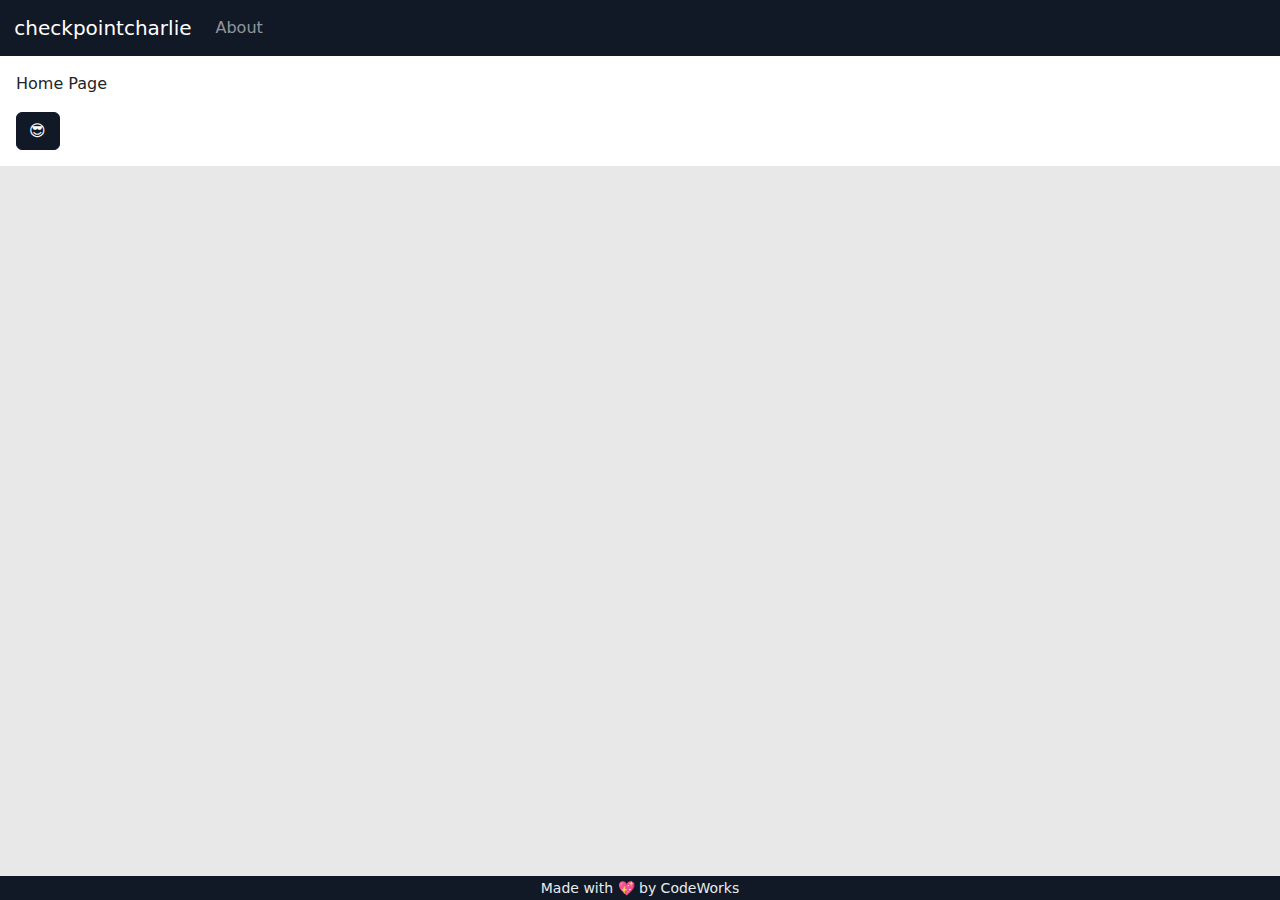
==== index.html @ 3f26b67f "project initialized" ====
<!DOCTYPE html>
<html lang="en">

<head>
  <meta charset="UTF-8">
  <meta name="viewport" content="width=device-width, initial-scale=1.0">
  <meta http-equiv="X-UA-Compatible" content="ie=edge">
  <link rel="icon" href="https://bcw.blob.core.windows.net/public/img/9977764104160066">
  <link rel="stylesheet"
    href="https://cdnjs.cloudflare.com/ajax/libs/MaterialDesign-Webfont/7.0.96/css/materialdesignicons.min.css"
    integrity="sha512-fXnjLwoVZ01NUqS/7G5kAnhXNXat6v7e3M9PhoMHOTARUMCaf5qNO84r5x9AFf5HDzm3rEZD8sb/n6dZ19SzFA=="
    crossorigin="anonymous" referrerpolicy="no-referrer" />
  <link rel="stylesheet" href="assets/style/main.css">
  <link rel="stylesheet" href="assets/style/style.css">
  <title>checkpointcharlie</title>
</head>

<body>
  <!-- SECTION -->
  <header>
    <nav class="navbar navbar-dark navbar-expand bg-dark text-light px-2">
      <a class="navbar-brand" href="#">
        <img src="https://codeworks.blob.core.windows.net/public/assets/img/cw-mark.png" height="45" alt=""
          loading="lazy">
        <span class="ml-2">checkpointcharlie</span>
      </a>
      <button class="navbar-toggler" type="button" data-toggle="collapse" data-target="#navbarNavAltMarkup"
        aria-controls="navbarNavAltMarkup" aria-expanded="false" aria-label="Toggle navigation">
        <span class="navbar-toggler-icon"></span>
      </button>
      <div class="collapse navbar-collapse" id="navbarNavAltMarkup">
        <div class="navbar-nav">
          <!-- NAVLINKS -->
          <a href="#/about" class="nav-link">About</a>
        </div>
      </div>
      <div class="flex-grow-1 justify-content-end align-items-center d-flex" id="authstate"></div>
    </nav>
  </header>

  <!-- SECTION -->
  <main>

    <section id="router-view">
      <!-- primary viewport -->
    </section>

  </main>

  <!-- SECTION -->
  <footer class="bg-dark text-light">
    <div class="text-center no-select">
      <p class="mb-0"><small>Made with 💖 by CodeWorks</small></p>
    </div>
  </footer>

  <script src="https://cdn.jsdelivr.net/npm/axios/dist/axios.min.js"></script>
  <script src="https://cdn.jsdelivr.net/npm/bootstrap@5.2.0/dist/js/bootstrap.bundle.min.js"
    integrity="sha384-A3rJD856KowSb7dwlZdYEkO39Gagi7vIsF0jrRAoQmDKKtQBHUuLZ9AsSv4jD4Xa"
    crossorigin="anonymous"></script>
  <script src="https://cdn.jsdelivr.net/npm/sweetalert2@11.3.10/dist/sweetalert2.all.min.js"
    integrity="sha256-hw7v8jZF/rFEdx1ZHepT4D73AFTHLu/P9kEyrNesRyc=" crossorigin="anonymous"></script>

  <script src="app/App.js" type="module"></script>
</body>

</html>
---- assets/style/style.css ----
/* BASIC STYLES HERE */
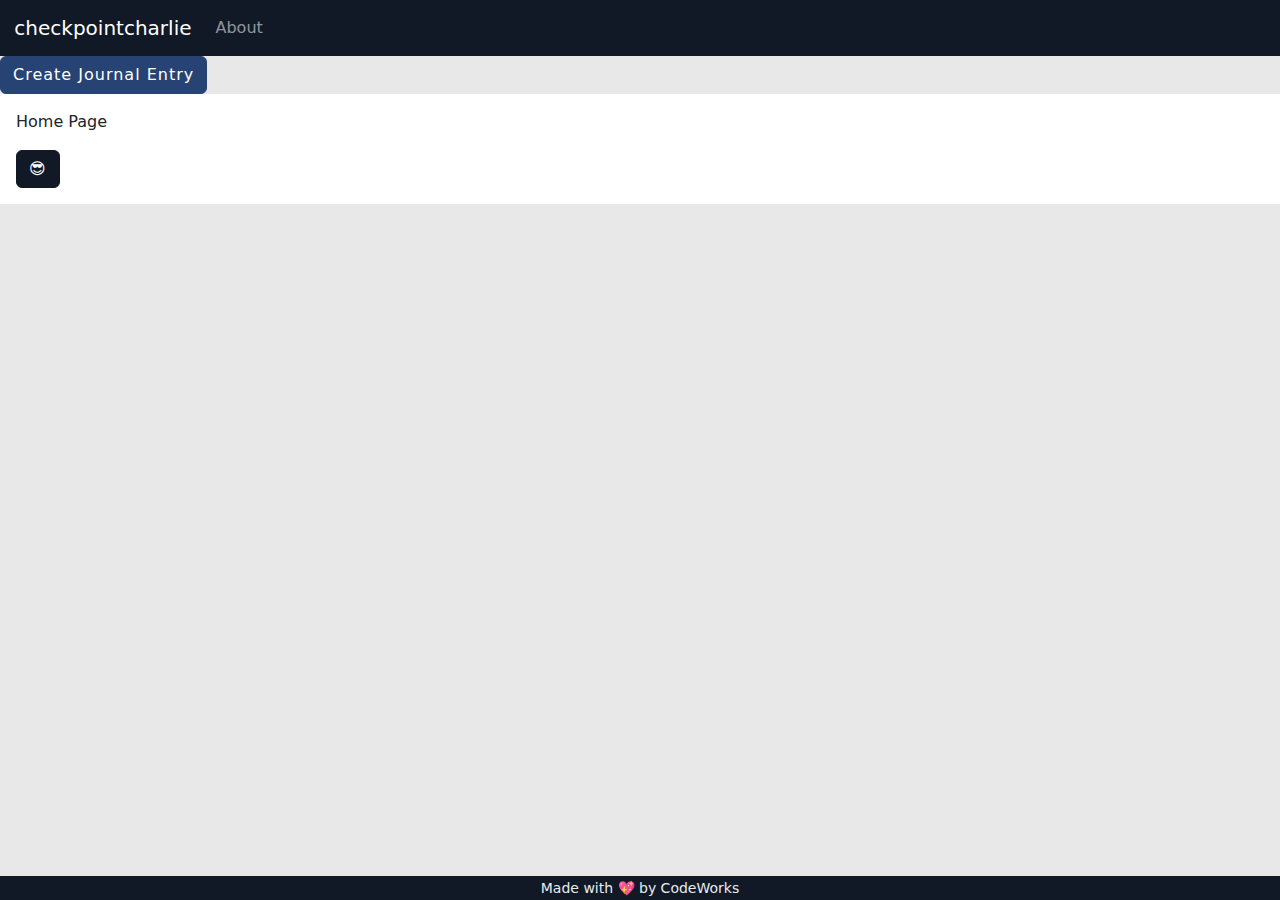
==== commit cf98e7b8: "GAHHH" ====
--- a/index.html
+++ b/index.html
@@ -40,6 +40,38 @@
 
   <!-- SECTION -->
   <main>
+    <button class="btn btn-primary" type="button" data-bs-toggle="offcanvas" data-bs-target="#offcanvasTop"
+      aria-controls="offcanvasTop">Create Journal Entry</button>
+
+
+    <div class="offcanvas offcanvas-top" tabindex="-1" id="offcanvasTop" aria-labelledby="offcanvasTopLabel">
+      <div class="offcanvas-header">
+        <h5 id="offcanvasTopLabel">Create your note!</h5>
+        <button type="button" class="btn-close text-reset" data-bs-dismiss="offcanvas" aria-label="Close"></button>
+      </div>
+      <div class="offcanvas-body container-fluid">
+        <section id="note-list">
+
+        </section>
+        <form class="row" onsubmit="">
+          <div class="col-6 d-flex justify-content-around">
+            <span>Pick a Color! </span> <span>Date</span>
+          </div>
+          <div class="col-3 input-group">
+            <select name="color" id="pick-your-color" class="form-control">
+              <option value="#ff0000">Red</option>
+              <option value="#008000">Green</option>
+              <option value="#ffa500">Orange</option>
+              <option value="#0000ff">Blue</option>
+              <option value="#800080">Purple</option>
+            </select>
+            <input type="date" name="noteDate" id="note-reported-date" class="form-control">
+          </div>
+          <button class="btn btn-success">Submit Changes</button>
+        </form>
+        ...
+      </div>
+    </div>
 
     <section id="router-view">
       <!-- primary viewport -->
--- a/assets/style/style.css
+++ b/assets/style/style.css
@@ -1 +1,4 @@
 /* BASIC STYLES HERE */
+fart {
+    color: #800080;
+}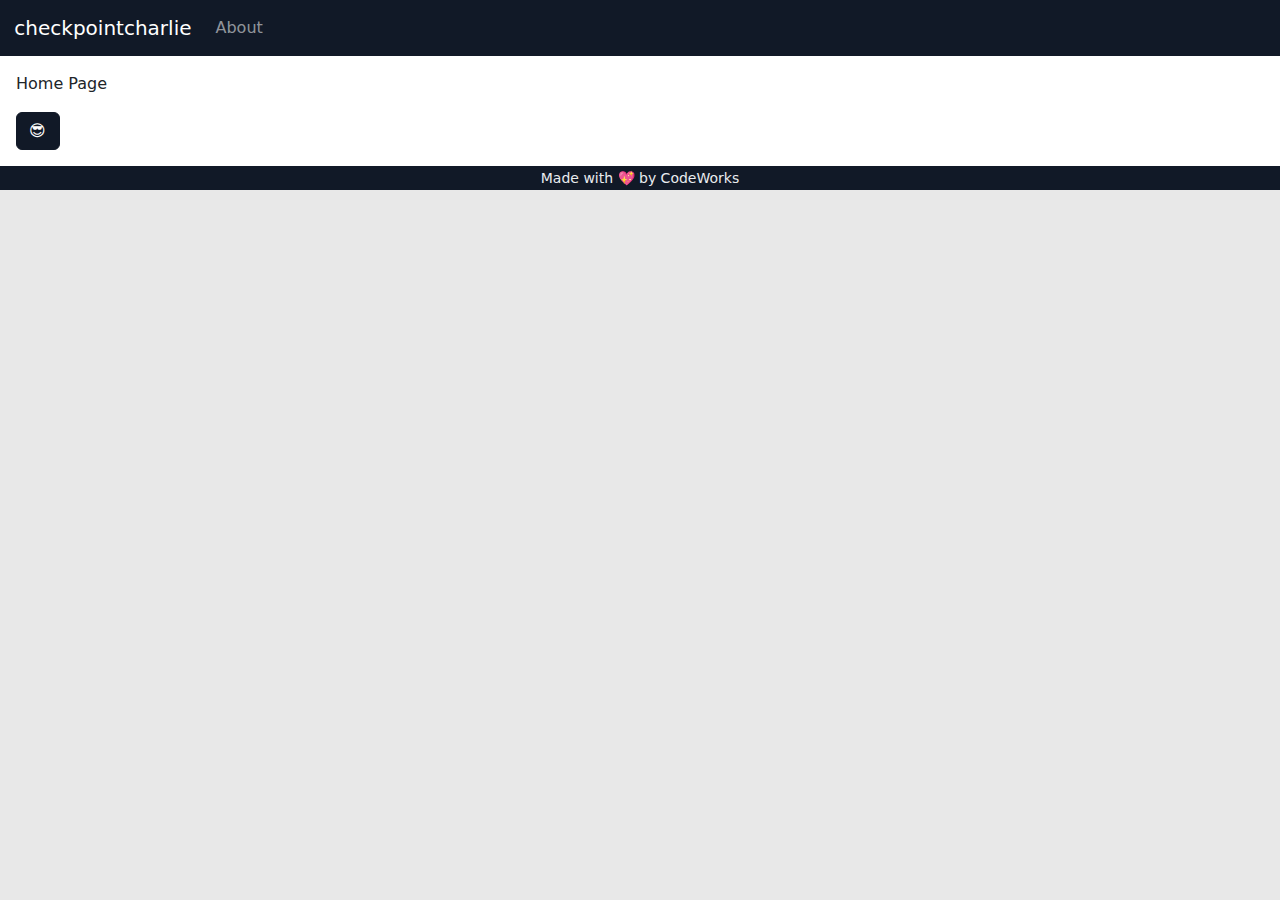
==== commit 767961d1: "i can see the light" ====
--- a/index.html
+++ b/index.html
@@ -39,45 +39,14 @@
   </header>
 
   <!-- SECTION -->
-  <main>
-    <button class="btn btn-primary" type="button" data-bs-toggle="offcanvas" data-bs-target="#offcanvasTop"
-      aria-controls="offcanvasTop">Create Journal Entry</button>
 
 
-    <div class="offcanvas offcanvas-top" tabindex="-1" id="offcanvasTop" aria-labelledby="offcanvasTopLabel">
-      <div class="offcanvas-header">
-        <h5 id="offcanvasTopLabel">Create your note!</h5>
-        <button type="button" class="btn-close text-reset" data-bs-dismiss="offcanvas" aria-label="Close"></button>
-      </div>
-      <div class="offcanvas-body container-fluid">
-        <section id="note-list">
+  <section id="router-view">
+    <!-- primary viewport -->
+  </section>
 
-        </section>
-        <form class="row" onsubmit="">
-          <div class="col-6 d-flex justify-content-around">
-            <span>Pick a Color! </span> <span>Date</span>
-          </div>
-          <div class="col-3 input-group">
-            <select name="color" id="pick-your-color" class="form-control">
-              <option value="#ff0000">Red</option>
-              <option value="#008000">Green</option>
-              <option value="#ffa500">Orange</option>
-              <option value="#0000ff">Blue</option>
-              <option value="#800080">Purple</option>
-            </select>
-            <input type="date" name="noteDate" id="note-reported-date" class="form-control">
-          </div>
-          <button class="btn btn-success">Submit Changes</button>
-        </form>
-        ...
-      </div>
-    </div>
 
-    <section id="router-view">
-      <!-- primary viewport -->
-    </section>
 
-  </main>
 
   <!-- SECTION -->
   <footer class="bg-dark text-light">
